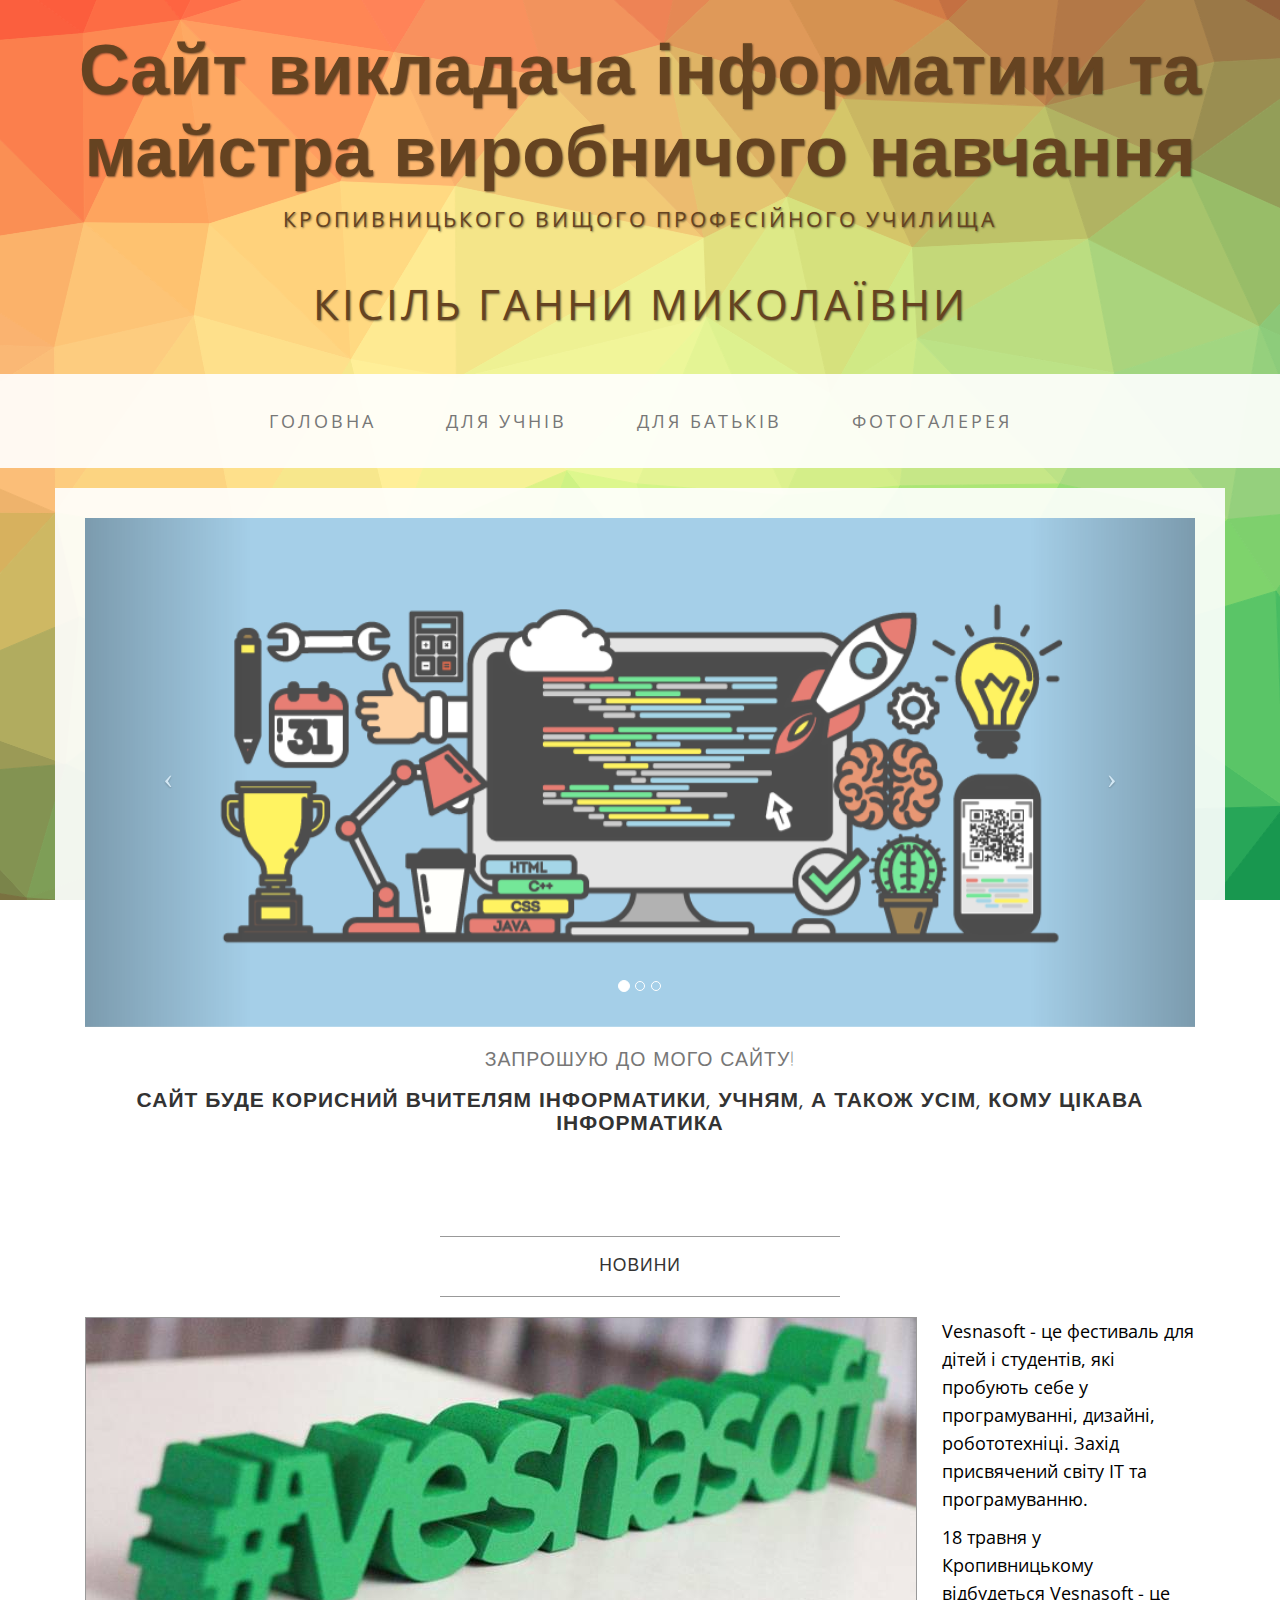
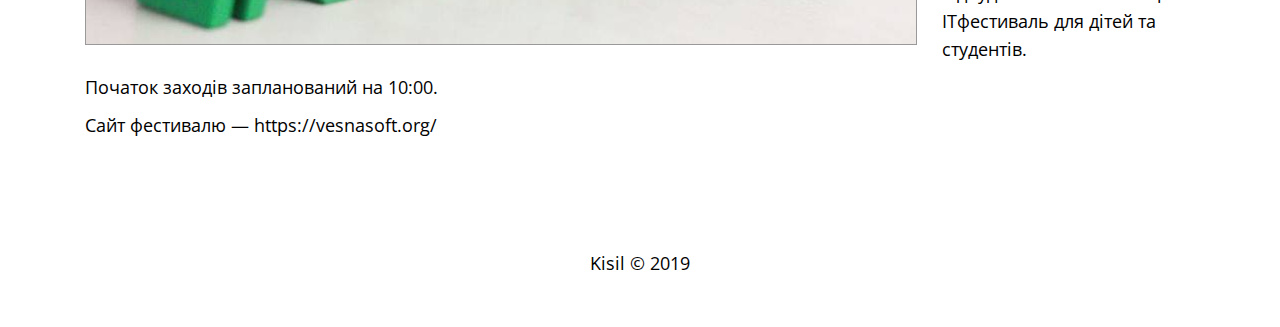
==== index.html @ e31d52ee "Add files via upload" ====
<!DOCTYPE html>
<html lang="uk">

<head>

    <meta charset="utf-8">
    <meta name="viewport" content="width=device-width, initial-scale=1">
    <meta name="description" content="Сайт викладача інформатики та майстра виробничого навчання Кісіль Ганни Миколаївни">
    <meta name="author" content="Кісіль Ганна">

    <title>Сайт викладача інформатики Кісіль Ганни Миколаївни</title>

    <!-- Bootstrap Core CSS -->
    <link href="css/bootstrap.min.css" rel="stylesheet">

    <!-- Custom CSS -->
    <link href="css/business-casual.css" rel="stylesheet">

    <!-- Fonts -->
    <link href="http://fonts.googleapis.com/css?family=Open+Sans:300italic,400italic,600italic,700italic,800italic,400,300,600,700,800" rel="stylesheet" type="text/css">
    <link href="http://fonts.googleapis.com/css?family=Josefin+Slab:100,300,400,600,700,100italic,300italic,400italic,600italic,700italic" rel="stylesheet" type="text/css">

</head>

<body>

    
    <div class="brand">Сайт викладача інформатики та майстра виробничого навчання</div>
    <div class="address-bar1">Кропивницького вищого професійного училища</div>
    <div class="address-bar">Кісіль Ганни Миколаївни</div>
    

    <!-- Navigation -->
    <nav class="navbar navbar-default" role="navigation">
        <div class="container">
            <!-- Brand and toggle get grouped for better mobile display -->
            <div class="navbar-header">
                <button type="button" class="navbar-toggle" data-toggle="collapse" data-target="#bs-example-navbar-collapse-1">
                    <span class="sr-only">Toggle navigation</span>
                    <span class="icon-bar"></span>
                    <span class="icon-bar"></span>
                    <span class="icon-bar"></span>
                </button>
                <!-- navbar-brand is hidden on larger screens, but visible when the menu is collapsed -->
                <a class="navbar-brand" href="index.html">Сайт Кісіль Ганни</a>
            </div>
            <!-- Collect the nav links, forms, and other content for toggling -->
            <div class="collapse navbar-collapse" id="bs-example-navbar-collapse-1">
                <ul class="nav navbar-nav">
                    <li>
                        <a href="index.html">Головна</a>
                    </li>
                    <li>
                        <a href="about.html">Для учнів</a>
                    </li>
                    <li>
                        <a href="blog.html">Для Батьків</a>
                    </li>
                    <li>
                        <a href="contact.html">Фотогалерея</a>
                    </li>
                </ul>
            </div>
            <!-- /.navbar-collapse -->
        </div>
        <!-- /.container -->
    </nav>

    <div class="container">

        <div class="row">
            <div class="box">
                <div class="col-lg-12 text-center">
                    <div id="carousel-example-generic" class="carousel slide">
                        <!-- Indicators -->
                        <ol class="carousel-indicators hidden-xs">
                            <li data-target="#carousel-example-generic" data-slide-to="0" class="active"></li>
                            <li data-target="#carousel-example-generic" data-slide-to="1"></li>
                            <li data-target="#carousel-example-generic" data-slide-to="2"></li>
                        </ol>

                        <!-- Wrapper for slides -->
                        <div class="carousel-inner">
                            <div class="item active">
                                <img class="img-responsive img-full" src="img/slide-2.jpg" alt="">
                            </div>
                            <div class="item">
                                <img class="img-responsive img-full" src="img/slide-1.jpg" alt="">
                            </div>
                            <div class="item">
                                <img class="img-responsive img-full" src="img/slide-3.jpg" alt="">
                            </div>
                        </div>

                        <!-- Controls -->
                        <a class="left carousel-control" href="#carousel-example-generic" data-slide="prev">
                            <span class="icon-prev"></span>
                        </a>
                        <a class="right carousel-control" href="#carousel-example-generic" data-slide="next">
                            <span class="icon-next"></span>
                        </a>
                    </div>
                    <h2 class="brand-before">
                        <small>Запрошую до мого сайту!</small>
                    </h2>
                    <h1 class="brand-name">Сайт буде корисний вчителям інформатики, учням, а також усім, кому цікава інформатика</h1>
                    
                </div>
            </div>
        </div>

        <div class="row">
            <div class="box">
                <div class="col-lg-12">
                    <hr>
                    <h2 class="intro-text text-center">Новини
                    </h2>
                    <hr>
                    <img class="img-responsive img-border img-left" src="img/intro-pic.jpg" alt="">
                    <hr class="visible-xs">
                    <p>Vesnasoft - це фестиваль для дітей і студентів, які пробують себе у програмуванні, дизайні, робототехніці. Захід присвячений світу ІТ та програмуванню.
                    </p>
                    <p>18 травня у Кропивницькому відбудеться Vesnasoft - це ІТфестиваль для дітей та студентів.</p>
                    	<p>Початок заходів запланований на 10:00.</p>
                    	<p>Сайт фестивалю ― https://vesnasoft.org/</p>
                    
                </div>
            </div>
        </div>

        
    </div>
    <!-- /.container -->

    <footer>
        <div class="container">
            <div class="row">
                <div class="col-lg-12 text-center">
                    <p>Kisil &copy; 2019</p>
                </div>
            </div>
        </div>
    </footer>

    <!-- jQuery -->
    <script src="js/jquery.js"></script>

    <!-- Bootstrap Core JavaScript -->
    <script src="js/bootstrap.min.js"></script>

    <!-- Script to Activate the Carousel -->
    <script>
    $('.carousel').carousel({
        interval: 5000 //changes the speed
    })
    </script>

</body>

</html>
---- css/business-casual.css ----
body {
    font-family: "Open Sans","Helvetica Neue",Helvetica,Arial,sans-serif;
    background: url('../img/trianglify-background.svg') no-repeat center center fixed;
    -webkit-background-size: cover;
    -moz-background-size: cover;
    background-size: cover;
    -o-background-size: cover;
}

h1,
h2,
h3,
h4,
h5,
h6 {
    text-transform: uppercase;
    font-family: "Josefin Slab","Helvetica Neue",Helvetica,Arial,sans-serif;
    font-weight: 700;
    letter-spacing: 1px;
}

p {
    font-size: 1.25em;
    line-height: 1.6;
    color: #000;
}

hr {
    max-width: 400px;
    border-color: #999999;
}

.brand,
.address-bar,
.address-bar1 {
    display: none;
}

.navbar-brand {
    text-transform: uppercase;
    font-weight: 900;
    letter-spacing: 2px;
}

.navbar-nav {
    text-transform: uppercase;
    font-weight: 400;
    letter-spacing: 3px;
}

.img-full {
    min-width: 100%;
}


.brand-before {
    margin: 15px 0;
}

.brand-name {
    margin: 0;
    font-size: 1.5em;
}

.tagline-divider {
    margin: 15px auto 3px;
    max-width: 250px;
    border-color: #999999;
}

.box {
    margin-bottom: 20px;
    padding: 30px 15px;
    background: #fff;
    background: rgba(255,255,255,0.9);
}

.intro-text {
    text-transform: uppercase;
    font-size: 1.25em;
    font-weight: 400;
    letter-spacing: 1px;
}

.img-border {
    float: none;
    margin: 0 auto 0;
    border: #999999 solid 1px;
}

.img-left {
    float: none;
    margin: 0 auto 0;
}

footer {
    background: #fff;
    background: rgba(255,255,255,0.9);
}

footer p {
    margin: 0;
    padding: 50px 0;
}

@media screen and (min-width:768px) {
    .brand {
        display: inherit;
        margin: 0;
        padding: 30px 0 10px;
        text-align: center;
        text-shadow: 1px 1px 2px rgba(0,0,0,0.5);
        font-family: "Josefin Slab","Helvetica Neue",Helvetica,Arial,sans-serif;
        font-size: 5em;
        font-weight: 700;
        line-height: normal;
        color: #654321;
    }

    .top-divider {
        margin-top: 0;
    }

    .img-left {
        float: left;
        margin-right: 25px;
    }

    .address-bar {
        display: inherit;
        margin: 0;
        padding: 0 0 40px;
        text-align: center;
        text-shadow: 1px 1px 2px rgba(0,0,0,0.5);
        text-transform: uppercase;
        font-size: 3em;
        font-weight: 400;
        letter-spacing: 3px;
        color: #654321;
    }
.address-bar1 {
        display: inherit;
        margin: 0;
        padding: 0 0 40px;
        text-align: center;
        text-shadow: 1px 1px 2px rgba(0,0,0,0.5);
        text-transform: uppercase;
        font-size: 1.5em;
        font-weight: 400;
        letter-spacing: 3px;
        color: #654321;
    }
    .navbar {
        border-radius: 0;
    }

    .navbar-header {
        display: none;
    }

    .navbar {
        min-height: 0;
    }

    .navbar-default {
        border: none;
        background: #fff;
        background: rgba(255,255,255,0.9);
    }

    .nav>li>a {
        padding: 35px;
    }

    .navbar-nav>li>a {
        line-height: normal;
    }

    .navbar-nav {
        display: table;
        float: none;
        margin: 0 auto;
        table-layout: fixed;
        font-size: 1.25em;
    }
}

@media screen and (min-width:1200px) {
    .box:after {
        content: '';
        display: table;
        clear: both;
    }
}
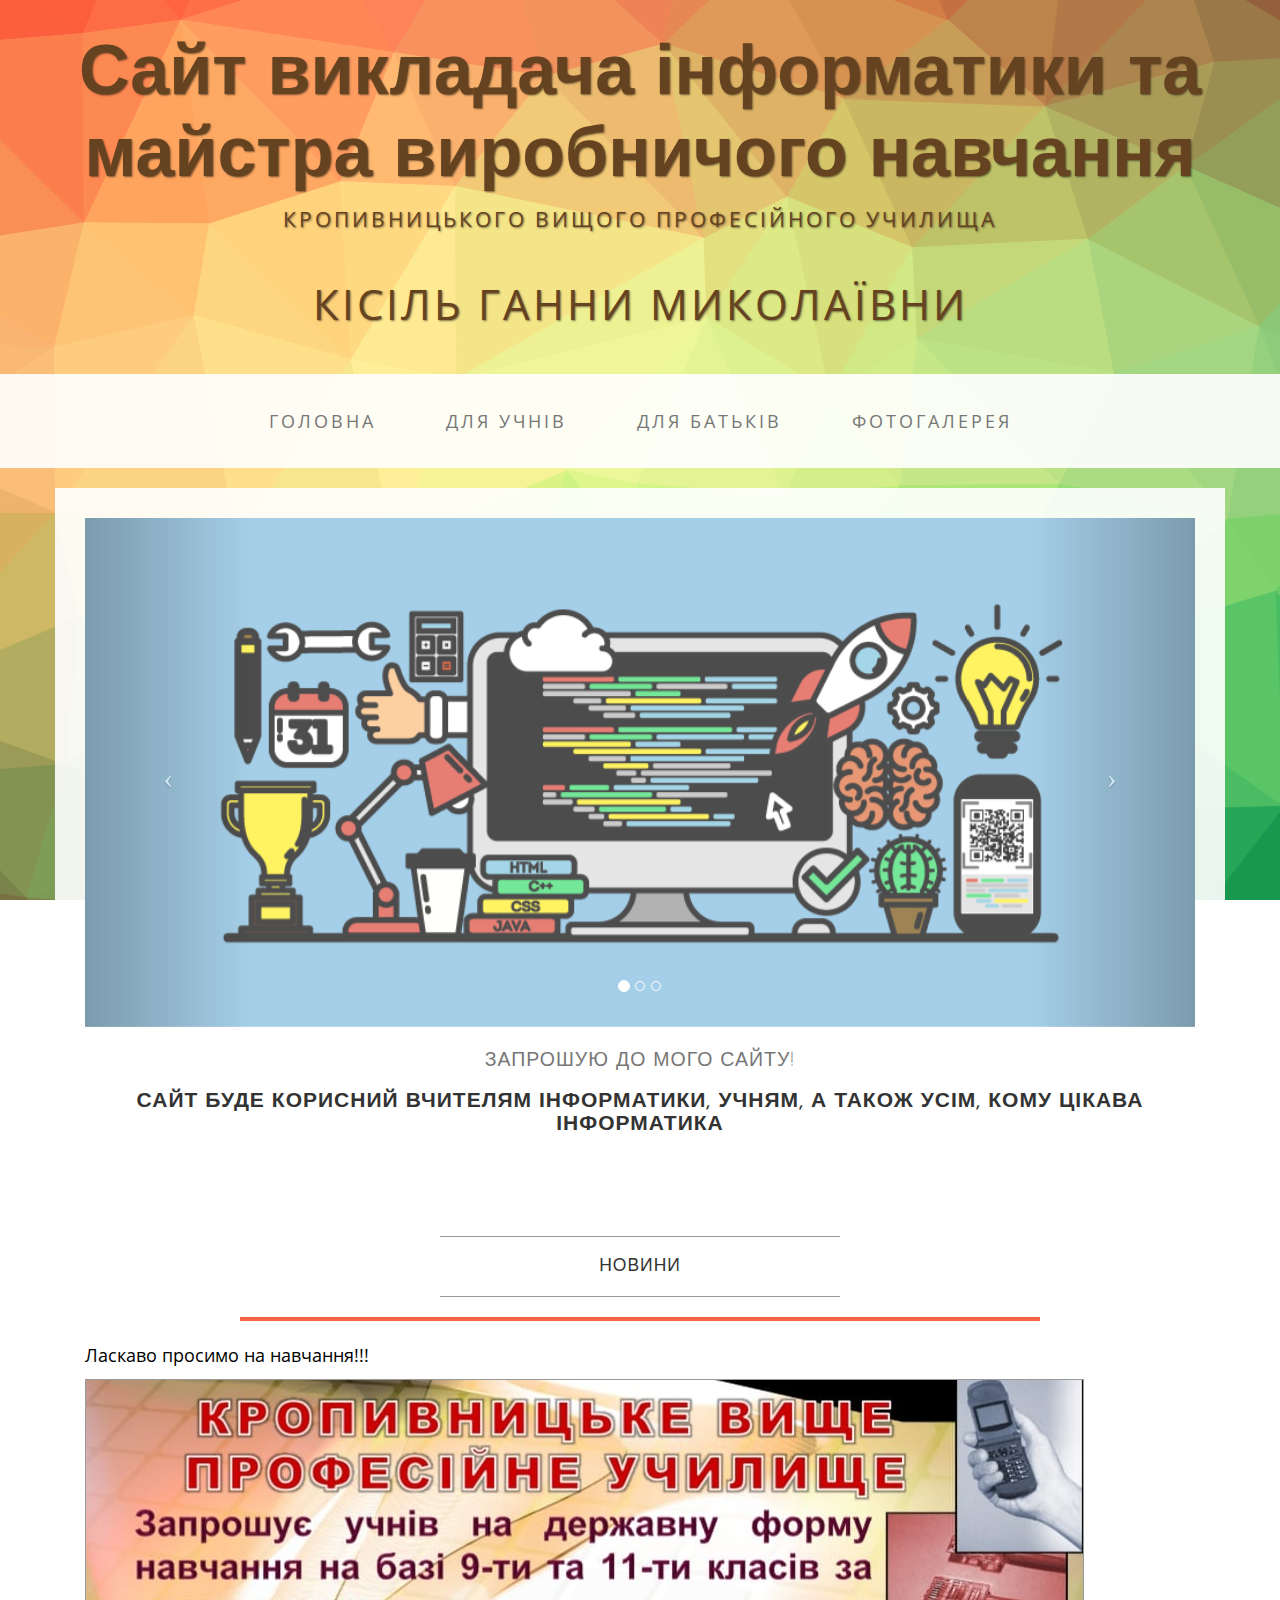
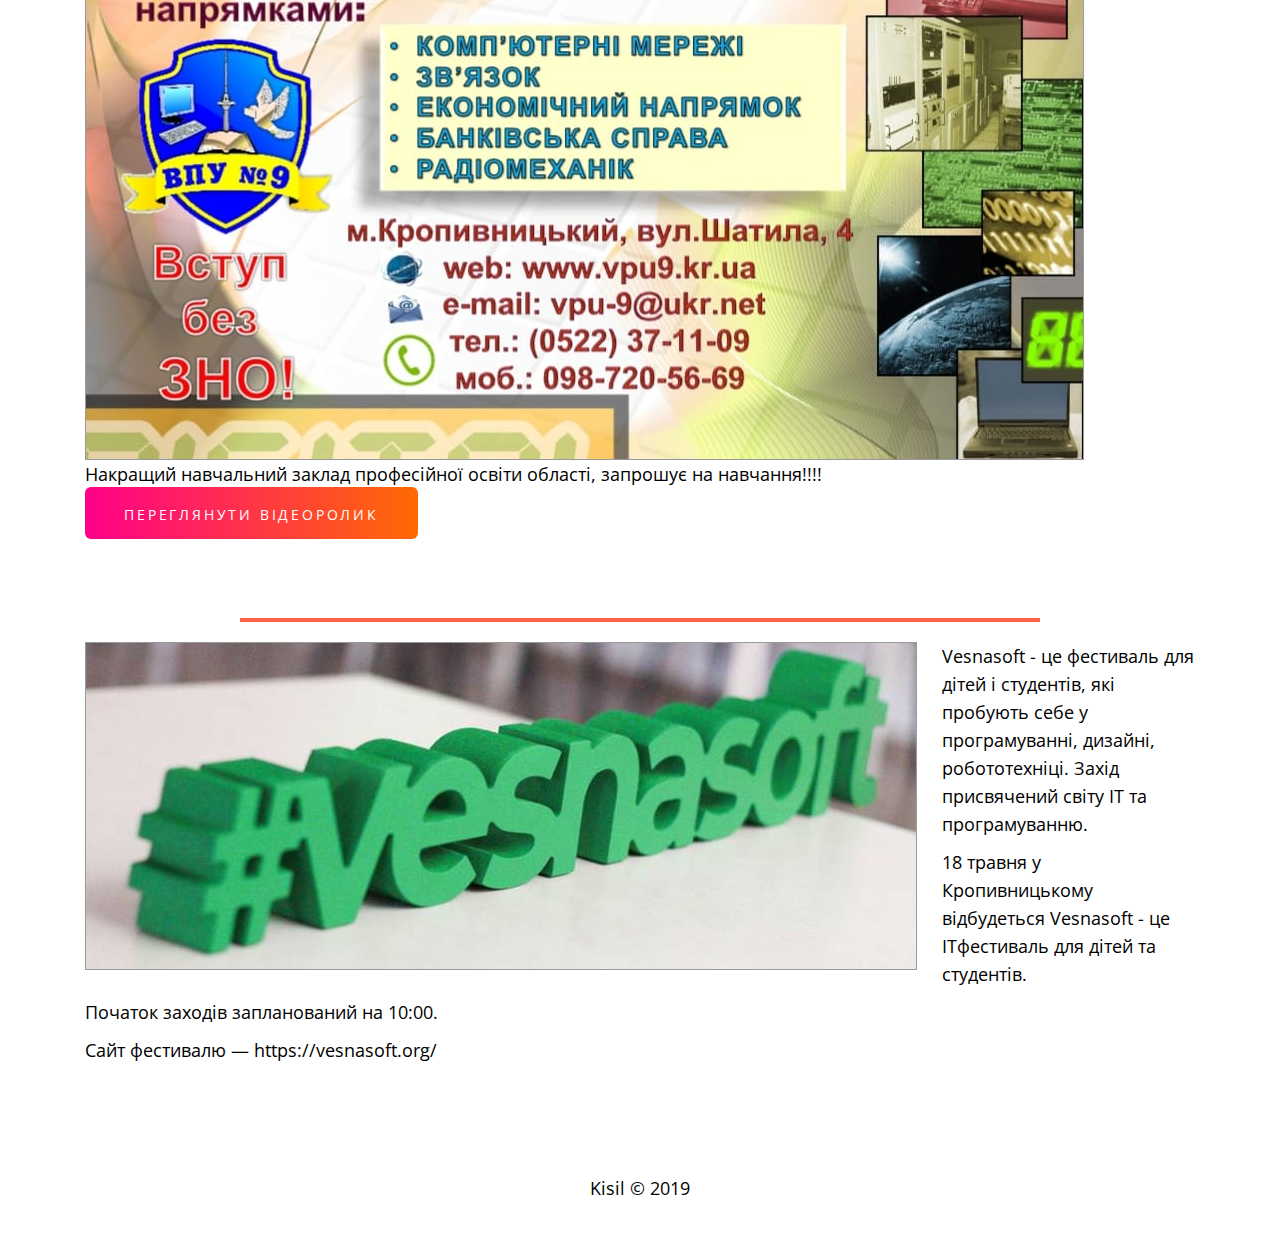
==== commit 42a087c4: "Add files via upload" ====
--- a/index.html
+++ b/index.html
@@ -116,6 +116,26 @@
                     <h2 class="intro-text text-center">Новини
                     </h2>
                     <hr>
+                  
+                  <hr class="news">
+                  <p> Ласкаво просимо на навчання!!!  </p>
+                    <img class="img-responsive img-border img-left" src="img/51071813_2279010115715990_6532634068826193920_o.jpg" alt="">
+                    <hr class="visible-xs">               
+                    
+                        <p>Накращий навчальний заклад професійної освіти області, запрошує на навчання!!!!</p>
+                        
+                    
+<div class="buttonvideo">
+<p>
+    <a id="button" target="_blank" href="https://www.youtube.com/watch?v=HoSVD2tLiT4">
+  Переглянути відеоролик
+</a>
+</p>
+</div>
+
+
+
+                    <hr class="news">
                     <img class="img-responsive img-border img-left" src="img/intro-pic.jpg" alt="">
                     <hr class="visible-xs">
                     <p>Vesnasoft - це фестиваль для дітей і студентів, які пробують себе у програмуванні, дизайні, робототехніці. Захід присвячений світу ІТ та програмуванню.
@@ -123,6 +143,7 @@
                     <p>18 травня у Кропивницькому відбудеться Vesnasoft - це ІТфестиваль для дітей та студентів.</p>
                     	<p>Початок заходів запланований на 10:00.</p>
                     	<p>Сайт фестивалю ― https://vesnasoft.org/</p>
+
                     
                 </div>
             </div>
--- a/css/business-casual.css
+++ b/css/business-casual.css
@@ -29,6 +29,11 @@
 hr {
     max-width: 400px;
     border-color: #999999;
+}
+.news{
+    max-width: 800px;
+    border-color: #FF6347;
+    border-width: 4px;
 }
 
 .brand,
@@ -192,4 +197,79 @@
         display: table;
         clear: both;
     }
+}
+
+
+
+
+.buttonvideo {
+  display:block;
+  height:100px;
+}
+
+#button {
+  cursor: pointer;
+  line-height: 0;
+  padding: 1.25em 2.8em 1.1em;
+ /* Permalink - use to edit and share this gradient: http://colorzilla.com/gradient-editor/#ff008a+0,ff6c00+51,ff008a+100 */
+background: rgb(255,0,138); /* Old browsers */
+background: -moz-linear-gradient(left,  rgba(255,0,138,1) 0%, rgba(255,108,0,1) 51%, rgba(255,0,138,1) 100%); /* FF3.6-15 */
+background: -webkit-linear-gradient(left,  rgba(255,0,138,1) 0%,rgba(255,108,0,1) 51%,rgba(255,0,138,1) 100%); /* Chrome10-25,Safari5.1-6 */
+background: linear-gradient(to right,  rgba(255,0,138,1) 0%,rgba(255,108,0,1) 51%,rgba(255,0,138,1) 100%); /* W3C, IE10+, FF16+, Chrome26+, Opera12+, Safari7+ */
+filter: progid:DXImageTransform.Microsoft.gradient( startColorstr='#ff008a', endColorstr='#ff008a',GradientType=1 ); /* IE6-9 */
+
+  background-size: 200%;
+  color: #fff;
+  text-transform: uppercase;
+  font-size: 14px;
+  letter-spacing: 0.2em;
+  -webkit-border-radius: 6px;
+  border-radius: 6px;
+  -webkit-transition: background 1s ease-in;
+  -moz-transition: background 1s ease-in;
+  -ms-transition: background 1s ease-in;
+  -o-transition: background 1s ease-in;
+  transition: background 1s ease-in;
+}
+
+#button:hover {
+  background-position: 100%;
+}
+
+
+
+
+.wrapper {
+margin-bottom: 20px;
+    padding: 30px 15px;
+overflow: hidden;
+background: #444;
+text-align: center;
+
+}
+.wrapper img{
+-webkit-transform:scale(0.7);
+-moz-transform:scale(0.7);
+-o-transform:scale(0.7);
+
+-webkit-transition-duration: 0.5s;
+-moz-transition-duration: 0.5s;
+-o-transition-duration: 0.5s;
+
+
+margin: 15px;
+        width: 600px; 
+        height: 450px; 
+        
+}
+.wrapper img:hover{
+-webkit-transform:scale(1.2);
+-moz-transform:scale(1.2);
+-o-transform:scale(1.2);
+opacity: ;
+box-shadow:0px 0px 25px #fff;
+-webkit-box-shadow:0px 0px 30px #fff;
+-moz-box-shadow:0px 0px 30px #fff;
+display: block;
+  margin: 0 auto;
 }